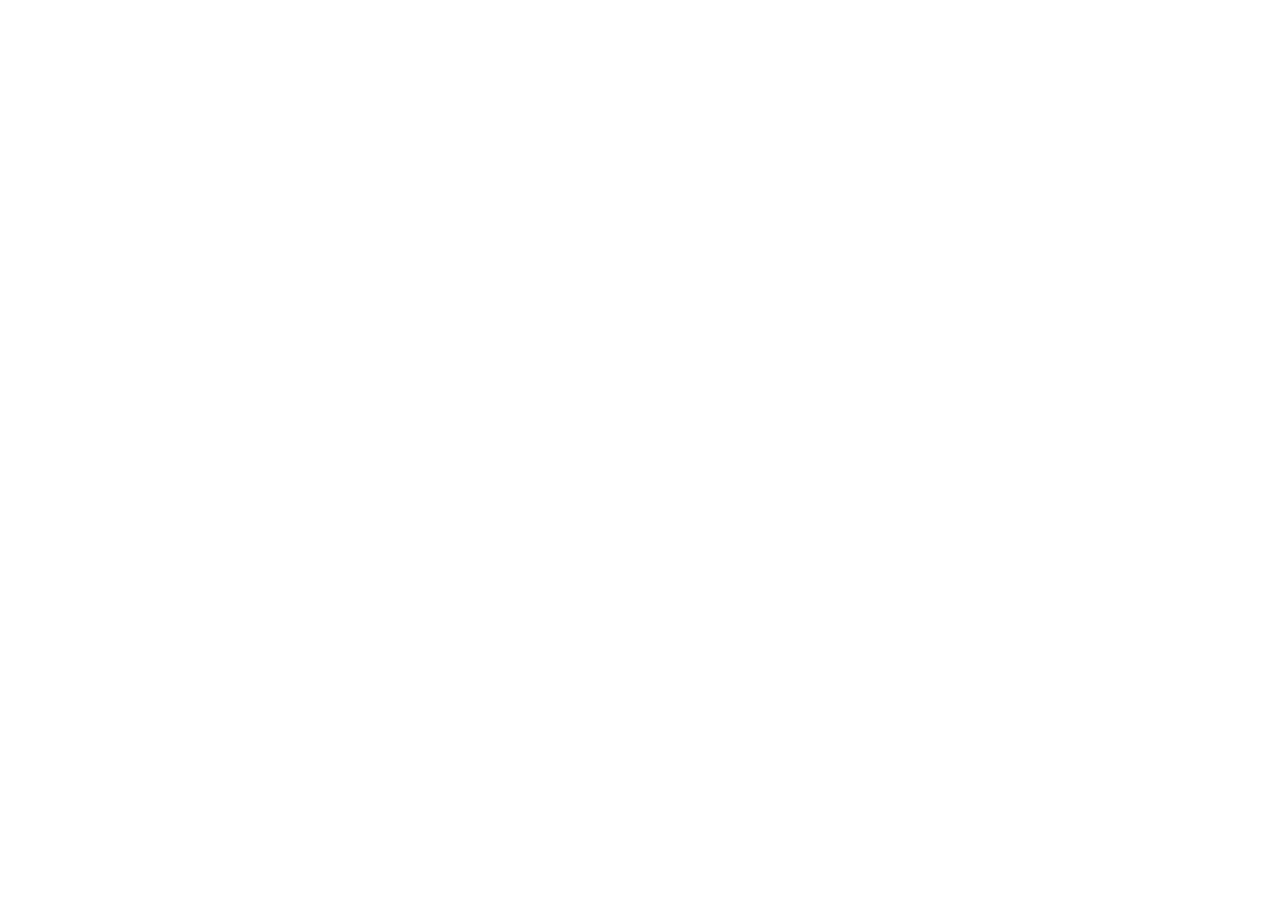
==== html/oames.html @ 4f57a667 "Initial commit" ====
<!DOCTYPE html>
<html lang="en">
<head>
    <meta charset="UTF-8">
    <meta name="viewport" content="width=device-width, initial-scale=1.0">
    <title>Sobre o Ames</title>
    <link rel="stylesheet" href="../css/style.css">
</head>
<body>
    
</body>
</html>
---- css/style.css ----
/* ========== BASE ========== */
*, *::before, *::after { box-sizing: border-box; }

body { margin: 0; }

img {
    display: block;
    max-width: 100%;
}

/* clamp(mínimo, ideal, máximo): o texto cresce com a tela, mas respeita os limites */
h2 {
    font-size: clamp(24px, 4vw, 50px);
    margin: 0;
}

/* espaço entre seções (substitui os <br>) */
main {
    display: flex;
    flex-direction: column;
    gap: clamp(30px, 6vw, 60px);
}

/* mesmo padding lateral em tudo: 16px no celular, até 40px no PC */
.secao1, .secao2, .secao3, .secao4,
.imgsecao2, .imgsecao4 {
    padding: 0 clamp(16px, 4vw, 40px);
}

/* ========== CABEÇALHO ========== */
.cabecario1 {
    background-color: gray;
    display: flex;
    flex-wrap: wrap;
    align-items: baseline;
    justify-content: space-between;
    gap: 10px 30px;
    padding: 10px clamp(16px, 4vw, 40px);
}

#tituloi {
    margin: 0;
    font-size: clamp(36px, 8vw, 80px);
}

.cabecario1 a {
    font-size: clamp(16px, 2.2vw, 30px);
}

/* ========== SEÇÃO 1 ========== */
.secao1 {
    background-color: cadetblue;
    display: flex;
    flex-wrap: wrap;
    align-items: center;
    justify-content: space-between;
    gap: 30px;
}

.conteudoindex {
    flex: 1 1 350px;
    background-color: greenyellow;
    display: flex;
    flex-direction: column;
    align-items: flex-start;
    gap: 20px;
}

.pindex {
    margin: 0;
    font-size: clamp(16px, 2vw, 30px);
}

.h2index {
    background-color: orange;
}

.bagulho1 {
    background-color: green;
    height: 30px;
    width: min(300px, 100%);
}

.img1 {
    flex: 1 1 350px;
    max-width: 600px;
    background-color: brown;
}

.img1 img {
    width: 100%;
    height: auto;
}

/* ========== SEÇÕES 2 e 4 (título + VER TUDO) ========== */
.secao2, .secao4 {
    display: flex;
    flex-wrap: wrap;
    align-items: baseline;
    justify-content: space-between;
    gap: 5px 20px;
}

.secao2 { background-color: magenta; }
.secao4 { background-color: green; }

.textosecao2 {
    display: flex;
    flex-wrap: wrap;
    align-items: baseline;
    gap: 5px 15px;
}

.h2oqprocura { background-color: orange; }

.poqprocura {
    margin: 0;
    font-size: clamp(14px, 2vw, 25px);
    background-color: red;
}

.linkoqprocura,
.secao4 a {
    font-size: clamp(14px, 2vw, 25px);
}

.linkoqprocura { background-color: green; }

/* ========== FAIXAS DE IMAGENS ========== */
.imgsecao2, .imgsecao4 {
    display: flex;
    gap: 20px;
    overflow-x: auto;              /* se não couber, rola de lado em vez de estourar */
    scroll-snap-type: x mandatory;
}

.imgsecao2 { background-color: gray; }
.imgsecao4 { background-color: purple; }

/* PC: 1 pequena, 1 grande (o dobro), 1 pequena, como no wireframe */
.img2, .img4, .img6, .img8 { flex: 1 1 0; }
.img3, .img7              { flex: 2 1 0; }

.img2, .img3, .img4,
.img6, .img7, .img8 {
    height: clamp(220px, 30vw, 400px);
    scroll-snap-align: center;
}

.img2 { background-color: blue; }
.img3 { background-color: red; }
.img4 { background-color: green; }
.img6, .img7, .img8 { background-color: red; }

.img2 img, .img3 img, .img4 img,
.img6 img, .img7 img, .img8 img,
.img5 img {
    width: 100%;
    height: 100%;
    object-fit: contain;
}

/* ========== SEÇÃO 3 ========== */
.secao3 {
    background-color: magenta;
    display: flex;
    flex-wrap: wrap;
    align-items: center;
    justify-content: space-between;
    gap: 30px;
}

.img5 {
    flex: 1 1 300px;
    max-width: 500px;
    aspect-ratio: 5 / 3;
    background-color: green;
}

.textsec3 {
    flex: 1 1 300px;
    background-color: gold;
    text-align: right;
    display: flex;
    flex-direction: column;
    align-items: flex-end;
    gap: 10px;
}

.textsec3 p { margin: 0; }

.bagulho2 {
    background-color: green;
    height: 30px;
    width: min(300px, 100%);
}

/* ========== BOTÃO FIXO ========== */
.fixed {

    position: fixed;
    right: 10px;
    bottom: 10px;
    width: 60px;
}

/* ========== RODAPÉ ========== */
footer { padding: 0 clamp(16px, 4vw, 40px); }

/* ========== CELULAR ========== */
@media (max-width: 768px) {

    #tituloi { flex-basis: 100%; }   /* logo sozinho na primeira linha, links embaixo */

  .cabecario1 {
        column-gap: 0;                    /* o gap de 30px é o que estourava a linha */
        justify-content: space-between;   /* espalha os links na largura toda */
    }

    .cabecario1 a {
        font-size: 3.6vw;                 /* acompanha a largura da tela (~13px em 375px) */
        white-space: nowrap;              /* "Fale conosco" não quebra em duas linhas */
    }

    /* faixas viram carrossel: cada imagem ocupa 75% da tela e dá pra arrastar */
    .imgsecao2 > div,
    .imgsecao4 > div {
        flex: 0 0 75%;
    }

    .textsec3 {
        text-align: left;
        align-items: flex-start;
    }

}
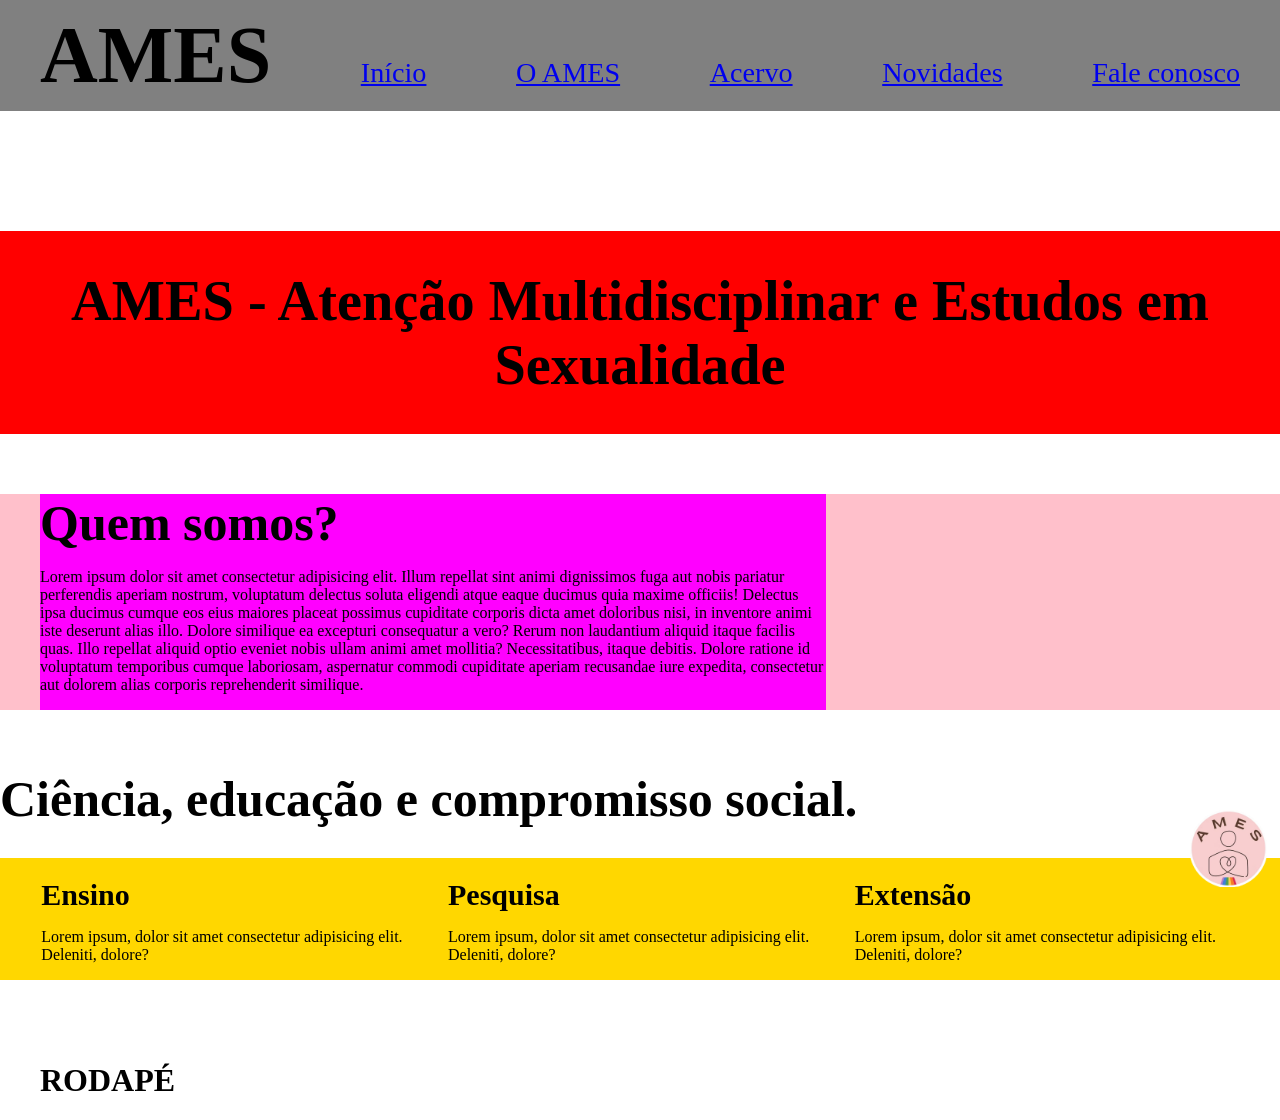
==== commit 63e95f8b: "criação da pagina O Ames primeiros esboços da pagina sobre o Ames" ====
--- a/html/oames.html
+++ b/html/oames.html
@@ -1,12 +1,110 @@
 <!DOCTYPE html>
 <html lang="en">
+
 <head>
     <meta charset="UTF-8">
     <meta name="viewport" content="width=device-width, initial-scale=1.0">
     <title>Sobre o Ames</title>
     <link rel="stylesheet" href="../css/style.css">
 </head>
+
 <body>
+    <header class="cabecario1">
+        <h1 id="tituloi">AMES</h1>
+        <a href="index.html" class="linki">Início</a>
+        <a href="oames.html" class="linki">O AMES</a>
+        <a href="acervo.html" class="linki">Acervo</a>
+        <a href="#" class="linki">Novidades</a>
+        <a href="https://linktr.ee/ames.ufc" class="linki">Fale conosco</a>
+    </header>
+
+    <main>
+
+        <div class="img1ames">
+
+            <img src="https://super.abril.com.br/wp-content/uploads/2022/12/SI_bliss_site.jpg?crop=1&resize=1212,909"
+                alt="">
+        </div>
+
+        <div class="tituloames">
+            <h1>AMES - Atenção Multidisciplinar e Estudos em Sexualidade</h1>
+        </div>
+
+
+        <section class="secao1ames">
+
+            <div class="textoqmsomos">
+                <h2>Quem somos?</h2>
+                <p>Lorem ipsum dolor sit amet consectetur adipisicing elit. Illum repellat sint animi dignissimos fuga
+                    aut nobis pariatur perferendis aperiam nostrum, voluptatum delectus soluta eligendi atque eaque
+                    ducimus quia maxime officiis! Delectus ipsa ducimus cumque eos eius maiores placeat possimus
+                    cupiditate corporis dicta amet doloribus nisi, in inventore animi iste deserunt alias illo. Dolore
+                    similique ea excepturi consequatur a vero? Rerum non laudantium aliquid itaque facilis quas. Illo
+                    repellat aliquid optio eveniet nobis ullam animi amet mollitia? Necessitatibus, itaque debitis.
+                    Dolore ratione id voluptatum temporibus cumque laboriosam, aspernatur commodi cupiditate aperiam
+                    recusandae iure expedita, consectetur aut dolorem alias corporis reprehenderit similique.</p>
+            </div>
+
+            <div class="img2ames">
+                <img src="https://super.abril.com.br/wp-content/uploads/2022/12/SI_bliss_site.jpg?crop=1&resize=1212,909"
+                    alt="">
+            </div>
+
+        </section>
+
+
+        <section class="secao2ames">
+
+            <h2>Ciência, educação e compromisso social.</h2>
+
+            <div class="imgens1ames">
+
+                <div class="img3ames">
+
+                    <img src="https://super.abril.com.br/wp-content/uploads/2022/12/SI_bliss_site.jpg?crop=1&resize=1212,909"
+                        alt="">
+                    <h3>Ensino</h3>
+                    <p>Lorem ipsum, dolor sit amet consectetur adipisicing elit. Deleniti, dolore?</p>
+                </div>
+
+                <div class="img4ames">
+
+                    <img src="https://super.abril.com.br/wp-content/uploads/2022/12/SI_bliss_site.jpg?crop=1&resize=1212,909"
+                        alt="">
+                    <h3>Pesquisa</h3>
+                    <p>Lorem ipsum, dolor sit amet consectetur adipisicing elit. Deleniti, dolore?</p>
+                </div>
+
+                <div class="img5ames">
+
+                    <img src="https://super.abril.com.br/wp-content/uploads/2022/12/SI_bliss_site.jpg?crop=1&resize=1212,909"
+                        alt="">
+                    <h3>Extensão</h3>
+                    <p>Lorem ipsum, dolor sit amet consectetur adipisicing elit. Deleniti, dolore?</p>
+                </div>
+
+            </div>
+
+        </section>
+
+<section class="secao3ames">
+
     
+</section>
+
+
+        <div class="fixed">
+            <a href="https://linktr.ee/ames.ufc">
+                <img src="../logoantigoames.png" alt="">
+            </a>
+        </div>
+    </main>
+
+
+    <footer>
+        <h1>RODAPÉ</h1>
+    </footer>
+
 </body>
+
 </html>
--- a/css/style.css
+++ b/css/style.css
@@ -12,6 +12,7 @@
 h2 {
     font-size: clamp(24px, 4vw, 50px);
     margin: 0;
+
 }
 
 /* espaço entre seções (substitui os <br>) */
@@ -36,6 +37,7 @@
     justify-content: space-between;
     gap: 10px 30px;
     padding: 10px clamp(16px, 4vw, 40px);
+    margin-bottom: clamp(30px, 6vw, 60px);
 }
 
 #tituloi {
@@ -49,7 +51,7 @@
 
 /* ========== SEÇÃO 1 ========== */
 .secao1 {
-    background-color: cadetblue;
+    background-color: lightgray;
     display: flex;
     flex-wrap: wrap;
     align-items: center;
@@ -59,7 +61,7 @@
 
 .conteudoindex {
     flex: 1 1 350px;
-    background-color: greenyellow;
+    background-color: darkgray;
     display: flex;
     flex-direction: column;
     align-items: flex-start;
@@ -72,19 +74,21 @@
 }
 
 .h2index {
-    background-color: orange;
+    background-color: gray;
 }
 
 .bagulho1 {
-    background-color: green;
+    background-color: gray;
     height: 30px;
     width: min(300px, 100%);
 }
 
 .img1 {
+    
     flex: 1 1 350px;
-    max-width: 600px;
+    max-width: clamp(300px, 32vw, 450px);
     background-color: brown;
+    
 }
 
 .img1 img {
@@ -101,8 +105,8 @@
     gap: 5px 20px;
 }
 
-.secao2 { background-color: magenta; }
-.secao4 { background-color: green; }
+.secao2 { background-color: lightgray; }
+.secao4 { background-color: lightgray; }
 
 .textosecao2 {
     display: flex;
@@ -111,12 +115,12 @@
     gap: 5px 15px;
 }
 
-.h2oqprocura { background-color: orange; }
+.h2oqprocura { background-color: darkgray; }
 
 .poqprocura {
     margin: 0;
     font-size: clamp(14px, 2vw, 25px);
-    background-color: red;
+    background-color: darkgray      ;
 }
 
 .linkoqprocura,
@@ -124,7 +128,9 @@
     font-size: clamp(14px, 2vw, 25px);
 }
 
-.linkoqprocura { background-color: green; }
+.linkoqprocura { background-color: darkgray; }
+   /*  pq esse link tem classe e o da seção 4 n? pq nessa linha tem 3 elementos e eu precisava que 2 ficassem de um lado e só 1 do outro, entao, usei um container pra jogar pra direita somente 1 */
+
 
 /* ========== FAIXAS DE IMAGENS ========== */
 .imgsecao2, .imgsecao4 {
@@ -135,11 +141,11 @@
 }
 
 .imgsecao2 { background-color: gray; }
-.imgsecao4 { background-color: purple; }
+.imgsecao4 { background-color: gray; }
 
 /* PC: 1 pequena, 1 grande (o dobro), 1 pequena, como no wireframe */
 .img2, .img4, .img6, .img8 { flex: 1 1 0; }
-.img3, .img7              { flex: 2 1 0; }
+.img3, .img7              { flex: 1 1 0; }
 
 .img2, .img3, .img4,
 .img6, .img7, .img8 {
@@ -147,22 +153,20 @@
     scroll-snap-align: center;
 }
 
-.img2 { background-color: blue; }
-.img3 { background-color: red; }
-.img4 { background-color: green; }
-.img6, .img7, .img8 { background-color: red; }
+.img2, .img3, .img4, .img6, .img7, .img8 { background-color: darkgray; }
 
 .img2 img, .img3 img, .img4 img,
-.img6 img, .img7 img, .img8 img,
-.img5 img {
+.img6 img, .img7 img, .img8 img {
     width: 100%;
     height: 100%;
     object-fit: contain;
 }
 
+
+
 /* ========== SEÇÃO 3 ========== */
 .secao3 {
-    background-color: magenta;
+    background-color: gray;
     display: flex;
     flex-wrap: wrap;
     align-items: center;
@@ -172,14 +176,18 @@
 
 .img5 {
     flex: 1 1 300px;
-    max-width: 500px;
-    aspect-ratio: 5 / 3;
-    background-color: green;
-}
+    max-width: clamp(300px, 32vw, 450px);
+    background-color: darkgray;
+}
+.img5 img {
+    width: 100%;
+    height: auto;
+}
+
 
 .textsec3 {
     flex: 1 1 300px;
-    background-color: gold;
+    background-color: lightgray;
     text-align: right;
     display: flex;
     flex-direction: column;
@@ -190,7 +198,7 @@
 .textsec3 p { margin: 0; }
 
 .bagulho2 {
-    background-color: green;
+    background-color: darkgray;
     height: 30px;
     width: min(300px, 100%);
 }
@@ -199,13 +207,113 @@
 .fixed {
 
     position: fixed;
-    right: 10px;
-    bottom: 10px;
-    width: 60px;
+     right: 1vw;
+    bottom: 1vw;
+    width: 6vw;
 }
 
 /* ========== RODAPÉ ========== */
 footer { padding: 0 clamp(16px, 4vw, 40px); }
+
+
+
+
+
+/* =========== O AMES ============= */
+
+.img1ames {
+    
+   padding-right: 40px;
+   padding-left: 40px;
+    background-color: aquamarine;
+    
+}
+
+.img1ames img {
+  width: 100%;
+    height: auto;
+}
+
+.tituloames {
+    background-color: red;
+    font-size: clamp(24px, 2.2vw, 32px);
+    text-align: center;
+}
+
+.secao1ames {
+    background-color: pink;
+    padding: 0 clamp(16px, 4vw, 40px);
+    display: flex;
+    flex-wrap: wrap;
+    align-items: center;
+    justify-content: space-between;
+    gap: 30px;
+    
+}
+
+.textoqmsomos {
+    background-color: magenta;
+    flex: 1 1 0;
+}
+
+.img2ames {
+    flex: 1 1 300px;
+    max-width: clamp(300px, 30vw, 450px);
+    background-color: green;
+    
+}
+.img2ames img{
+    padding: 0 ;
+   
+}
+
+.imgens1ames {
+    align-items: center;
+   justify-content: space-around;
+    background-color: gold;
+    display: flex;
+    margin-top: 30px;
+}
+
+.img3ames {
+    flex:1 1 0;
+    max-width: clamp(300px, 30vw, 450px);
+    margin-left: 30px;
+}
+
+.img3ames h3 {
+font-size: 30px;
+margin-top: 20px;
+margin-bottom: 0px;
+}
+
+.img4ames h3 {
+font-size: 30px;
+margin-top: 20px;
+margin-bottom: 0px;
+}
+
+.img5ames h3 {
+font-size: 30px;
+margin-top: 20px;
+margin-bottom: 0px;
+}
+
+
+
+.img4ames {
+    flex:1 1 0;
+    max-width: clamp(300px, 30vw, 450px);
+    
+}
+.img5ames {
+    flex:1 1 0;
+    max-width: clamp(300px, 30vw, 450px);
+   margin-right: 30px;
+
+}
+
+
 
 /* ========== CELULAR ========== */
 @media (max-width: 768px) {
@@ -220,6 +328,28 @@
     .cabecario1 a {
         font-size: 3.6vw;                 /* acompanha a largura da tela (~13px em 375px) */
         white-space: nowrap;              /* "Fale conosco" não quebra em duas linhas */
+    }
+
+.img1{
+        max-width: 450px;
+        margin-inline: auto;
+    }
+    
+     .textsec3 {
+        text-align: left;
+        align-items: flex-start;
+    }
+
+    .img5 {
+        flex: 1 1 100%;       /* a caixa ocupa a linha toda */
+        max-width: 450px;     /* teto, igual ao .img1 */
+        margin-inline: auto;  /* centraliza quando bater no teto */
+    order: 1;   
+
+    }
+    
+    .img5 img {
+       height: auto;
     }
 
     /* faixas viram carrossel: cada imagem ocupa 75% da tela e dá pra arrastar */
@@ -228,9 +358,9 @@
         flex: 0 0 75%;
     }
 
-    .textsec3 {
-        text-align: left;
-        align-items: flex-start;
-    }
-
+   .fixed {
+      right: clamp(8px, 1vw, 16px);
+    bottom: clamp(8px, 1vw, 16px);
+    width: clamp(48px, 6vw, 80px);
+   }
 }
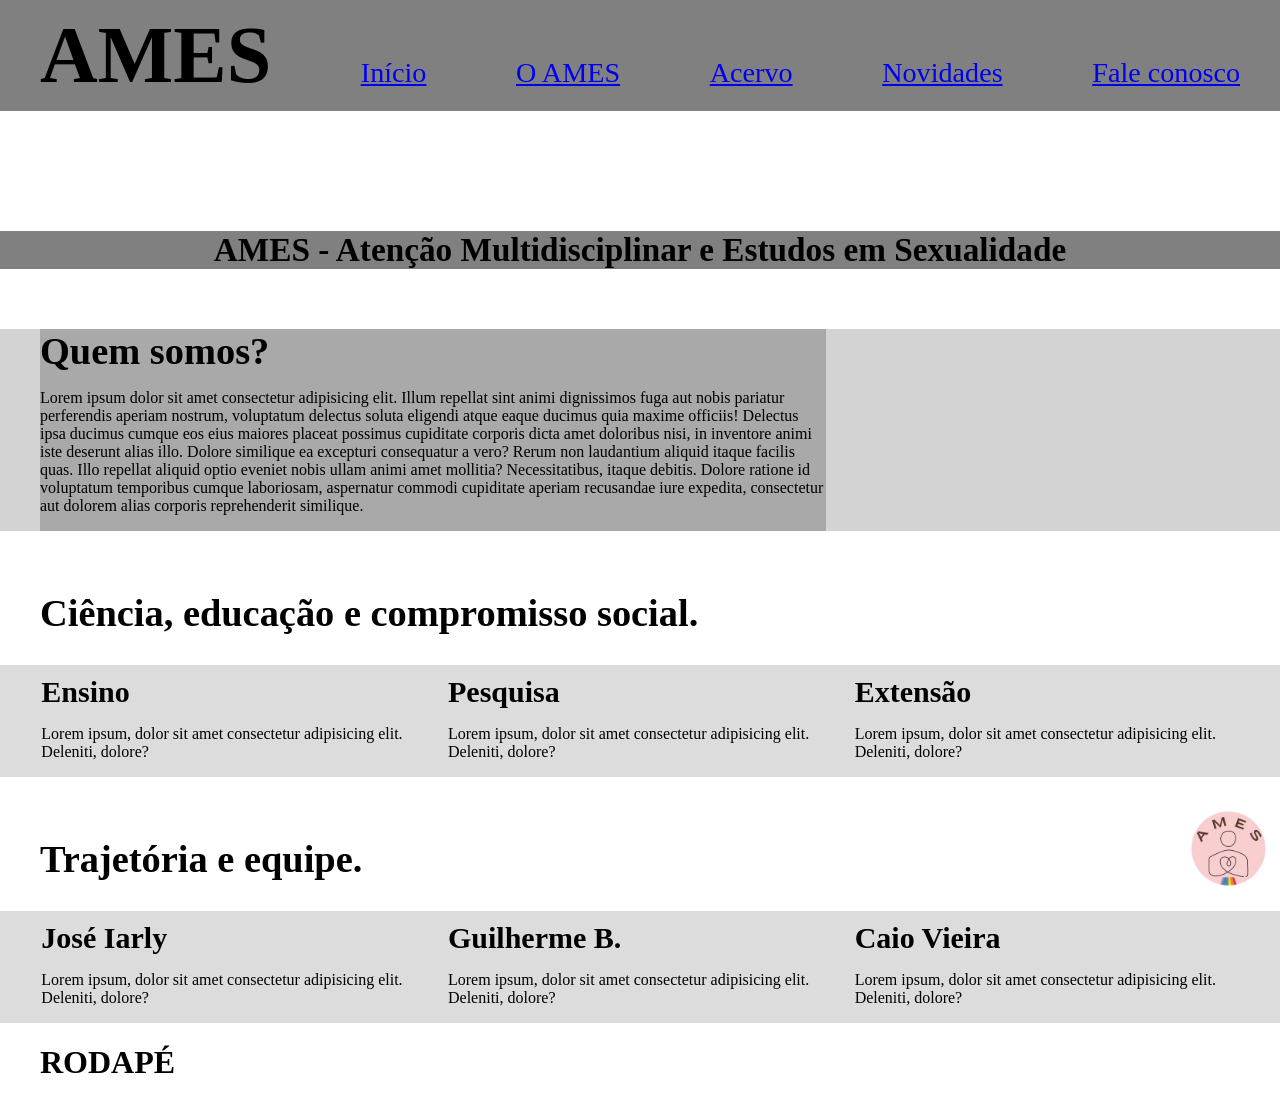
==== commit 338f6826: "css da pagina do O AMES CSS da pagina do ames e pequenas mudanças referentes" ====
--- a/html/oames.html
+++ b/html/oames.html
@@ -1,5 +1,5 @@
 <!DOCTYPE html>
-<html lang="en">
+<html lang="pt-BR">
 
 <head>
     <meta charset="UTF-8">
@@ -57,7 +57,7 @@
 
             <h2>Ciência, educação e compromisso social.</h2>
 
-            <div class="imgens1ames">
+            <div class="imagens1ames">
 
                 <div class="img3ames">
 
@@ -86,11 +86,70 @@
             </div>
 
         </section>
+        
+        <section class="secao3ames">
 
-<section class="secao3ames">
+            <h2>Trajetória e equipe.</h2>
 
-    
-</section>
+            <div class="imagens2ames">
+
+                <div class="img6ames">
+
+                    <img src="https://super.abril.com.br/wp-content/uploads/2022/12/SI_bliss_site.jpg?crop=1&resize=1212,909"
+                        alt="">
+                    <h3>José Iarly</h3>
+                    <p>Lorem ipsum, dolor sit amet consectetur adipisicing elit. Deleniti, dolore?</p>
+                </div>
+
+                <div class="img7ames">
+
+                    <img src="https://super.abril.com.br/wp-content/uploads/2022/12/SI_bliss_site.jpg?crop=1&resize=1212,909"
+                        alt="">
+                    <h3>Guilherme B.</h3>
+                    <p>Lorem ipsum, dolor sit amet consectetur adipisicing elit. Deleniti, dolore?</p>
+                </div>
+
+                <div class="img8ames">
+
+                    <img src="https://super.abril.com.br/wp-content/uploads/2022/12/SI_bliss_site.jpg?crop=1&resize=1212,909"
+                        alt="">
+                    <h3>Caio Vieira</h3>
+                    <p>Lorem ipsum, dolor sit amet consectetur adipisicing elit. Deleniti, dolore?</p>
+                </div>
+
+            </div>
+
+        </section>
+
+        <!-- <section class="secao3ames">
+            <h2>Trajetória e equipe</h2>
+            <div class="imagens2ames">
+
+                <div class="img6ames">
+                    <img src="https://super.abril.com.br/wp-content/uploads/2022/12/SI_bliss_site.jpg?crop=1&resize=1212,909"
+                        alt="">
+                    <h3>José Iarly</h3>
+                    <p>Lorem ipsum dolor sit, amet consectetur adipisicing elit. Hic, sed?</p>
+                </div>
+
+                <div class="img7ames">
+                    <img src="https://super.abril.com.br/wp-content/uploads/2022/12/SI_bliss_site.jpg?crop=1&resize=1212,909"
+                        alt="">
+                    <h3>Guilherme B.</h3>
+                    <p>Lorem ipsum dolor sit amet consectetur adipisicing elit. Dolores, sequi. Repudiandae esse maxime
+                        aut aperiam?</p>
+                </div>
+
+                <div class="img8ames">
+                    <img src="https://super.abril.com.br/wp-content/uploads/2022/12/SI_bliss_site.jpg?crop=1&resize=1212,909"
+                        alt="">
+                    <h3>Caio Vieira</h3>
+                    <p>Lorem ipsum dolor sit, amet consectetur adipisicing elit. Autem, possimus? Ducimus placeat
+                        doloribus optio quam, fugiat dolore ullam voluptate praesentium.</p>
+                </div>
+
+            </div>
+        </section> -->
 
 
         <div class="fixed">
--- a/css/style.css
+++ b/css/style.css
@@ -1,7 +1,13 @@
 /* ========== BASE ========== */
-*, *::before, *::after { box-sizing: border-box; }
-
-body { margin: 0; }
+*,
+*::before,
+*::after {
+    box-sizing: border-box;
+}
+
+body {
+    margin: 0;
+}
 
 img {
     display: block;
@@ -23,9 +29,15 @@
 }
 
 /* mesmo padding lateral em tudo: 16px no celular, até 40px no PC */
-.secao1, .secao2, .secao3, .secao4,
-.imgsecao2, .imgsecao4 {
+.secao1,
+.secao2,
+.secao3,
+.secao4,
+.imgsecao2,
+.imgsecao4 {
     padding: 0 clamp(16px, 4vw, 40px);
+    overflow-x: auto;
+scroll-snap-type: x mandatory;
 }
 
 /* ========== CABEÇALHO ========== */
@@ -84,11 +96,11 @@
 }
 
 .img1 {
-    
+
     flex: 1 1 350px;
     max-width: clamp(300px, 32vw, 450px);
     background-color: brown;
-    
+
 }
 
 .img1 img {
@@ -97,7 +109,8 @@
 }
 
 /* ========== SEÇÕES 2 e 4 (título + VER TUDO) ========== */
-.secao2, .secao4 {
+.secao2,
+.secao4 {
     display: flex;
     flex-wrap: wrap;
     align-items: baseline;
@@ -105,8 +118,13 @@
     gap: 5px 20px;
 }
 
-.secao2 { background-color: lightgray; }
-.secao4 { background-color: lightgray; }
+.secao2 {
+    background-color: lightgray;
+}
+
+.secao4 {
+    background-color: lightgray;
+}
 
 .textosecao2 {
     display: flex;
@@ -115,12 +133,14 @@
     gap: 5px 15px;
 }
 
-.h2oqprocura { background-color: darkgray; }
+.h2oqprocura {
+    background-color: darkgray;
+}
 
 .poqprocura {
     margin: 0;
     font-size: clamp(14px, 2vw, 25px);
-    background-color: darkgray      ;
+    background-color: darkgray;
 }
 
 .linkoqprocura,
@@ -128,35 +148,67 @@
     font-size: clamp(14px, 2vw, 25px);
 }
 
-.linkoqprocura { background-color: darkgray; }
-   /*  pq esse link tem classe e o da seção 4 n? pq nessa linha tem 3 elementos e eu precisava que 2 ficassem de um lado e só 1 do outro, entao, usei um container pra jogar pra direita somente 1 */
+.linkoqprocura {
+    background-color: darkgray;
+}
+
+/*  pq esse link tem classe e o da seção 4 n? pq nessa linha tem 3 elementos e eu precisava que 2 ficassem de um lado e só 1 do outro, entao, usei um container pra jogar pra direita somente 1 */
 
 
 /* ========== FAIXAS DE IMAGENS ========== */
-.imgsecao2, .imgsecao4 {
+.imgsecao2,
+.imgsecao4 {
     display: flex;
     gap: 20px;
-    overflow-x: auto;              /* se não couber, rola de lado em vez de estourar */
-    scroll-snap-type: x mandatory;
-}
-
-.imgsecao2 { background-color: gray; }
-.imgsecao4 { background-color: gray; }
+
+}
+
+.imgsecao2 {
+    background-color: gray;
+}
+
+.imgsecao4 {
+    background-color: gray;
+}
 
 /* PC: 1 pequena, 1 grande (o dobro), 1 pequena, como no wireframe */
-.img2, .img4, .img6, .img8 { flex: 1 1 0; }
-.img3, .img7              { flex: 1 1 0; }
-
-.img2, .img3, .img4,
-.img6, .img7, .img8 {
+.img2,
+.img4,
+.img6,
+.img8 {
+    flex: 1 1 0;
+}
+
+.img3,
+.img7 {
+    flex: 1 1 0;
+}
+
+.img2,
+.img3,
+.img4,
+.img6,
+.img7,
+.img8 {
     height: clamp(220px, 30vw, 400px);
     scroll-snap-align: center;
 }
 
-.img2, .img3, .img4, .img6, .img7, .img8 { background-color: darkgray; }
-
-.img2 img, .img3 img, .img4 img,
-.img6 img, .img7 img, .img8 img {
+.img2,
+.img3,
+.img4,
+.img6,
+.img7,
+.img8 {
+    background-color: darkgray;
+}
+
+.img2 img,
+.img3 img,
+.img4 img,
+.img6 img,
+.img7 img,
+.img8 img {
     width: 100%;
     height: 100%;
     object-fit: contain;
@@ -179,6 +231,7 @@
     max-width: clamp(300px, 32vw, 450px);
     background-color: darkgray;
 }
+
 .img5 img {
     width: 100%;
     height: auto;
@@ -195,7 +248,9 @@
     gap: 10px;
 }
 
-.textsec3 p { margin: 0; }
+.textsec3 p {
+    margin: 0;
+}
 
 .bagulho2 {
     background-color: darkgray;
@@ -207,160 +262,322 @@
 .fixed {
 
     position: fixed;
-     right: 1vw;
+    right: 1vw;
     bottom: 1vw;
     width: 6vw;
 }
 
 /* ========== RODAPÉ ========== */
-footer { padding: 0 clamp(16px, 4vw, 40px); }
-
-
-
-
-
+footer {
+    padding: 0 clamp(16px, 4vw, 40px);
+}
+
+
+
+
+
+/* =========== O AMES ============= */
+/* =========== O AMES ============= */
+/* =========== O AMES ============= */
+/* =========== O AMES ============= */
+/* =========== O AMES ============= */
+/* =========== O AMES ============= */
+/* =========== O AMES ============= */
+/* =========== O AMES ============= */
+/* =========== O AMES ============= */
+/* =========== O AMES ============= */
+/* =========== O AMES ============= */
+/* =========== O AMES ============= */
+/* =========== O AMES ============= */
+/* =========== O AMES ============= */
+/* =========== O AMES ============= */
+/* =========== O AMES ============= */
+/* =========== O AMES ============= */
+/* =========== O AMES ============= */
+/* =========== O AMES ============= */
+/* =========== O AMES ============= */
+/* =========== O AMES ============= */
+/* =========== O AMES ============= */
+/* =========== O AMES ============= */
 /* =========== O AMES ============= */
 
 .img1ames {
-    
-   padding-right: 40px;
-   padding-left: 40px;
-    background-color: aquamarine;
-    
+
+    padding: 0 clamp(16px, 4vw, 40px);
+    background-color: gray;
+
 }
 
 .img1ames img {
-  width: 100%;
+    width: 100%;
     height: auto;
 }
 
 .tituloames {
-    background-color: red;
+    background-color: gray;
+    text-align: center;
+    margin: 0;
     font-size: clamp(24px, 2.2vw, 32px);
-    text-align: center;
+}
+.tituloames h1 {
+    margin: 0;
+    font-size: clamp(22px, 2.6vw, 36px);
+}
+
+.secao1ames h2,
+.secao2ames h2,
+.secao3ames h2 {
+    font-size: clamp(30px, 3vw, 45px);
 }
 
 .secao1ames {
-    background-color: pink;
+    background-color: lightgray;
     padding: 0 clamp(16px, 4vw, 40px);
     display: flex;
     flex-wrap: wrap;
     align-items: center;
     justify-content: space-between;
     gap: 30px;
-    
+
 }
 
 .textoqmsomos {
-    background-color: magenta;
-    flex: 1 1 0;
-}
+    background-color: darkgrey;
+    flex: 1 1 0;
+}
+
+
 
 .img2ames {
     flex: 1 1 300px;
     max-width: clamp(300px, 30vw, 450px);
     background-color: green;
-    
-}
-.img2ames img{
-    padding: 0 ;
-   
-}
-
-.imgens1ames {
+
+}
+
+.img2ames img {
+    padding: 0;
+
+}
+
+.secao2ames h2 {
+    padding: 0 clamp(16px, 4vw, 40px);
+}
+
+.imagens1ames {
     align-items: center;
-   justify-content: space-around;
-    background-color: gold;
+    justify-content: space-around;
+    background-color: gainsboro;
     display: flex;
     margin-top: 30px;
 }
 
 .img3ames {
-    flex:1 1 0;
+    flex: 1 1 0;
     max-width: clamp(300px, 30vw, 450px);
     margin-left: 30px;
 }
 
 .img3ames h3 {
-font-size: 30px;
-margin-top: 20px;
-margin-bottom: 0px;
+    font-size: 30px;
+    margin-top: 10px;
+    margin-bottom: 0px;
 }
 
 .img4ames h3 {
-font-size: 30px;
-margin-top: 20px;
-margin-bottom: 0px;
+    font-size: 30px;
+    margin-top: 10px;
+    margin-bottom: 0px;
 }
 
 .img5ames h3 {
-font-size: 30px;
-margin-top: 20px;
-margin-bottom: 0px;
+    font-size: 30px;
+    margin-top: 10px;
+    margin-bottom: 0px;
 }
 
 
 
 .img4ames {
-    flex:1 1 0;
-    max-width: clamp(300px, 30vw, 450px);
-    
-}
+    flex: 1 1 0;
+    max-width: clamp(300px, 30vw, 450px);
+
+}
+
 .img5ames {
-    flex:1 1 0;
-    max-width: clamp(300px, 30vw, 450px);
-   margin-right: 30px;
-
-}
+    flex: 1 1 0;
+    max-width: clamp(300px, 30vw, 450px);
+    margin-right: 30px;
+
+}
+
+.imagens2ames {
+    align-items: center;
+    justify-content: space-around;
+    background-color: gainsboro;
+    display: flex;
+    margin-top: 30px;
+}
+
+.secao3ames h2 {
+    padding: 0 clamp(16px, 4vw, 40px);
+}
+
+.img6ames {
+    flex: 1 1 0;
+    max-width: clamp(300px, 30vw, 450px);
+    margin-left: 30px;
+}
+
+.img6ames h3 {
+    font-size: 30px;
+    margin-top: 10px;
+    margin-bottom: 0px;
+}
+
+.img7ames {
+    flex: 1 1 0;
+    max-width: clamp(300px, 30vw, 450px);
+
+}
+
+.img7ames h3 {
+    font-size: 30px;
+    margin-top: 10px;
+    margin-bottom: 0px;
+}
+
+
+.img8ames {
+    flex: 1 1 0;
+    max-width: clamp(300px, 30vw, 450px);
+    margin-right: 30px;
+
+}
+
+.img8ames h3 {
+    font-size: 30px;
+    margin-top: 10px;
+    margin-bottom: 0px;
+}
+
+
+
 
 
 
 /* ========== CELULAR ========== */
 @media (max-width: 768px) {
 
-    #tituloi { flex-basis: 100%; }   /* logo sozinho na primeira linha, links embaixo */
-
-  .cabecario1 {
-        column-gap: 0;                    /* o gap de 30px é o que estourava a linha */
-        justify-content: space-between;   /* espalha os links na largura toda */
+    #tituloi {
+        flex-basis: 100%;
+    }
+
+
+
+    .cabecario1 {
+        column-gap: 0;
+
+        justify-content: space-between;
+
     }
 
     .cabecario1 a {
-        font-size: 3.6vw;                 /* acompanha a largura da tela (~13px em 375px) */
-        white-space: nowrap;              /* "Fale conosco" não quebra em duas linhas */
-    }
-
-.img1{
+        font-size: 3.6vw;
+
+        white-space: nowrap;
+
+    }
+
+    .img1 {
         max-width: 450px;
         margin-inline: auto;
     }
-    
-     .textsec3 {
+
+    .textsec3 {
         text-align: left;
         align-items: flex-start;
     }
 
     .img5 {
-        flex: 1 1 100%;       /* a caixa ocupa a linha toda */
-        max-width: 450px;     /* teto, igual ao .img1 */
-        margin-inline: auto;  /* centraliza quando bater no teto */
-    order: 1;   
-
-    }
-    
+        flex: 1 1 100%;
+
+        max-width: 450px;
+
+        margin-inline: auto;
+
+        order: 1;
+
+    }
+
     .img5 img {
-       height: auto;
-    }
-
-    /* faixas viram carrossel: cada imagem ocupa 75% da tela e dá pra arrastar */
-    .imgsecao2 > div,
-    .imgsecao4 > div {
+        height: auto;
+    }
+
+
+    .imgsecao2>div,
+    .imgsecao4>div {
         flex: 0 0 75%;
     }
 
-   .fixed {
-      right: clamp(8px, 1vw, 16px);
-    bottom: clamp(8px, 1vw, 16px);
-    width: clamp(48px, 6vw, 80px);
-   }
+    .fixed {
+        right: clamp(8px, 1vw, 16px);
+        bottom: clamp(8px, 1vw, 16px);
+        width: clamp(48px, 6vw, 80px);
+    }
+
+
+/* ================pagina O AMES ============================================================================ */
+
+.tituloames {
+    padding: 0 clamp(16px, 4%, 40px);
+}
+
+
+.textoqmsomos {
+    flex: 1 1 100%;
+}
+
+.img2ames {
+    flex: 1 1 100%;
+    max-width: 450px;
+    margin-inline: auto;
+}
+
+
+.imagens1ames,
+.imagens2ames {
+    justify-content: flex-start;
+
+    align-items: flex-start;
+
+    gap: 16px;
+    padding: 0 clamp(16px, 4%, 40px);
+    scroll-padding-inline: clamp(16px, 4%, 40px);
+    overflow-x: auto;
+    scroll-snap-type: x mandatory;
+}
+
+.imagens1ames>div,
+.imagens2ames>div {
+    flex: 0 0 75%;
+
+    max-width: none;
+
+    margin: 0;
+
+    scroll-snap-align: start;
+}
+
+.imagens1ames img,
+.imagens2ames img {
+    width: 100%;
+    height: auto;
+}
+
+.imagens1ames h3,
+.imagens2ames h3 {
+    font-size: 22px;
+
+}
 }
